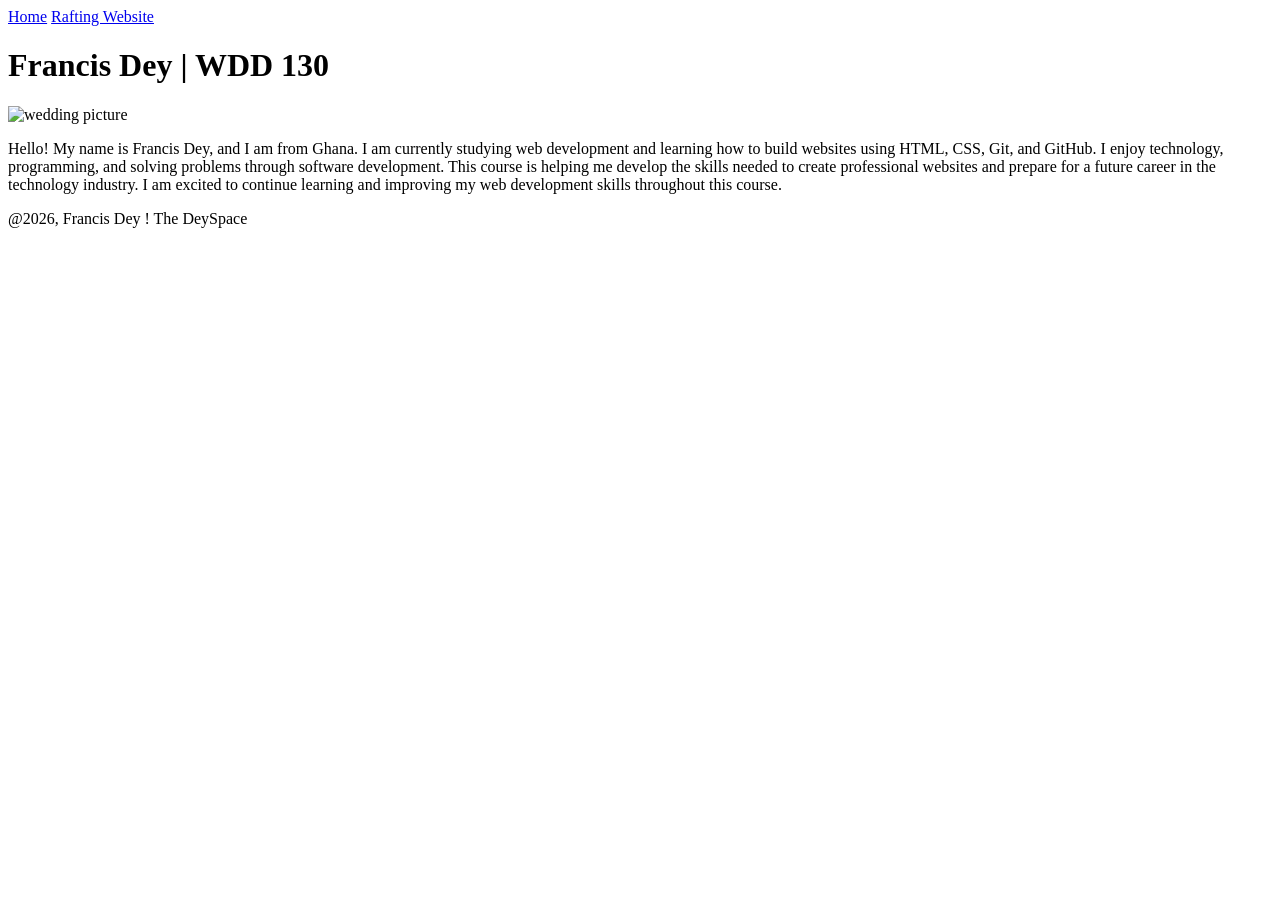
==== index.html @ 431b5c5b "wedding picture JPG to jpg" ====
<!DOCTYPE html>
<html lang="en">

<head>
    <meta charset="UTF-8">
    <meta name="viewport" content="width=device-width, initial-scale=1.0">
    <title>Francis Dey | WDD 130 </title>
</head>

<body>
    <header>
        <nav>
            <a href="#">Home</a>
            <a href="#">Rafting Website</a>
        </nav>
    </header>

    <main>
        <h1>Francis Dey | WDD 130</h1>

        <img src="./images/wedding.jpg" alt="wedding picture" width='200' ;>

        <p>Hello! My name is Francis Dey, and I am from Ghana. I am currently studying web
            development and
            learning how to build websites using HTML, CSS, Git, and GitHub. I enjoy technology,
            programming,
            and solving problems through software development. This course is helping me develop the
            skills
            needed to create professional websites and prepare for a future career in the technology
            industry. I
            am excited to continue learning and improving my web development skills throughout this
            course.
        </p>
    </main>

    <footer>
        <p>@2026, Francis Dey ! The DeySpace</p>
    </footer>
</body>

</html>
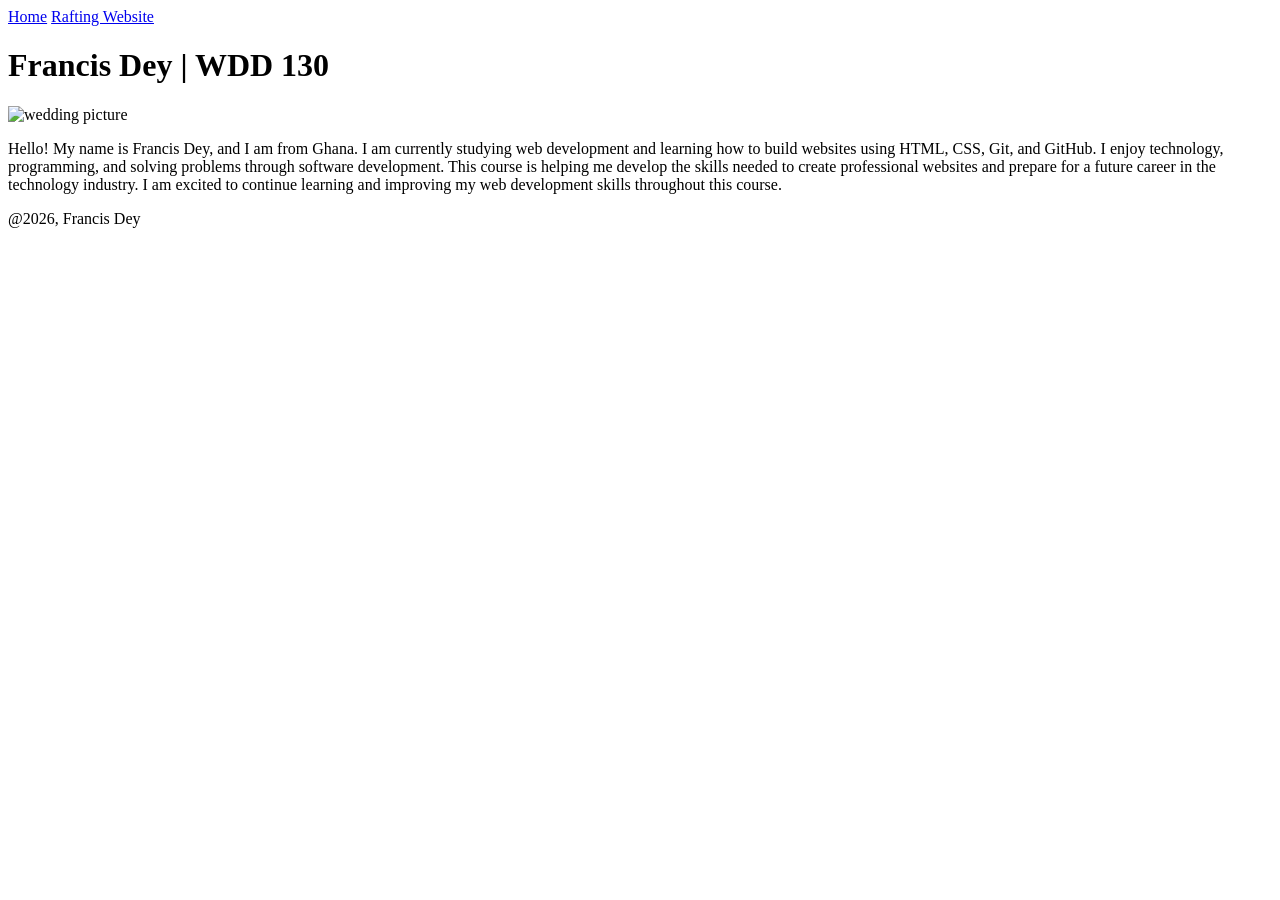
==== commit aa9655b9: "issue from Page Audit fixed" ====
--- a/index.html
+++ b/index.html
@@ -11,14 +11,14 @@
     <header>
         <nav>
             <a href="#">Home</a>
-            <a href="#">Rafting Website</a>
+            <a href="wwr">Rafting Website</a>
         </nav>
     </header>
 
     <main>
         <h1>Francis Dey | WDD 130</h1>
 
-        <img src="./images/wedding.jpg" alt="wedding picture" width='200' ;>
+        <img src="./profile/wedding.jpg" alt="wedding picture" width='200'>
 
         <p>Hello! My name is Francis Dey, and I am from Ghana. I am currently studying web
             development and
@@ -34,7 +34,7 @@
     </main>
 
     <footer>
-        <p>@2026, Francis Dey ! The DeySpace</p>
+        <p>@2026, Francis Dey</p>
     </footer>
 </body>
 
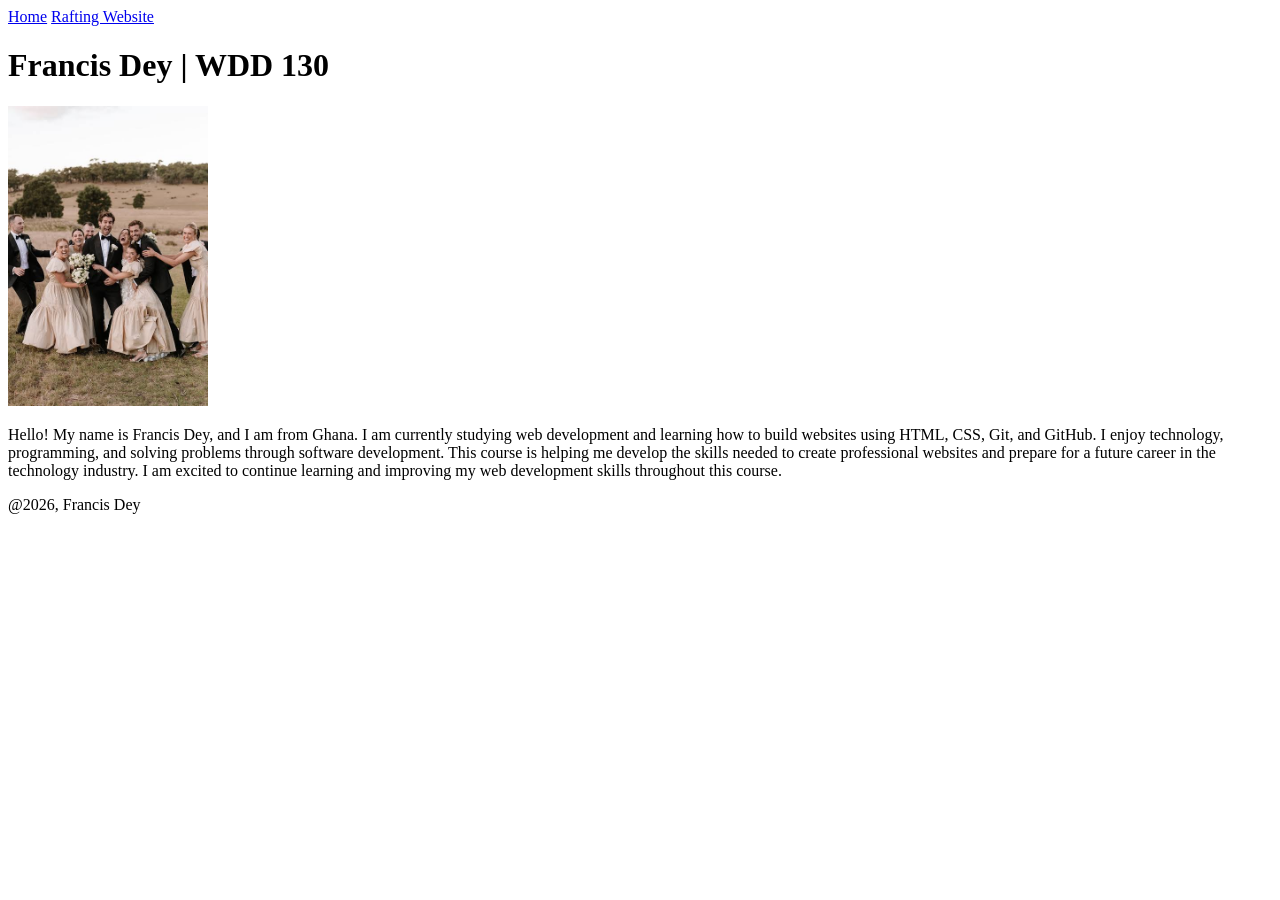
==== commit 370161fc: "profile image chaned" ====
--- a/index.html
+++ b/index.html
@@ -18,7 +18,7 @@
     <main>
         <h1>Francis Dey | WDD 130</h1>
 
-        <img src="./profile/wedding.jpg" alt="wedding picture" width='200'>
+        <img src="./images/profile.jpg" alt="wedding picture" width='200'>
 
         <p>Hello! My name is Francis Dey, and I am from Ghana. I am currently studying web
             development and
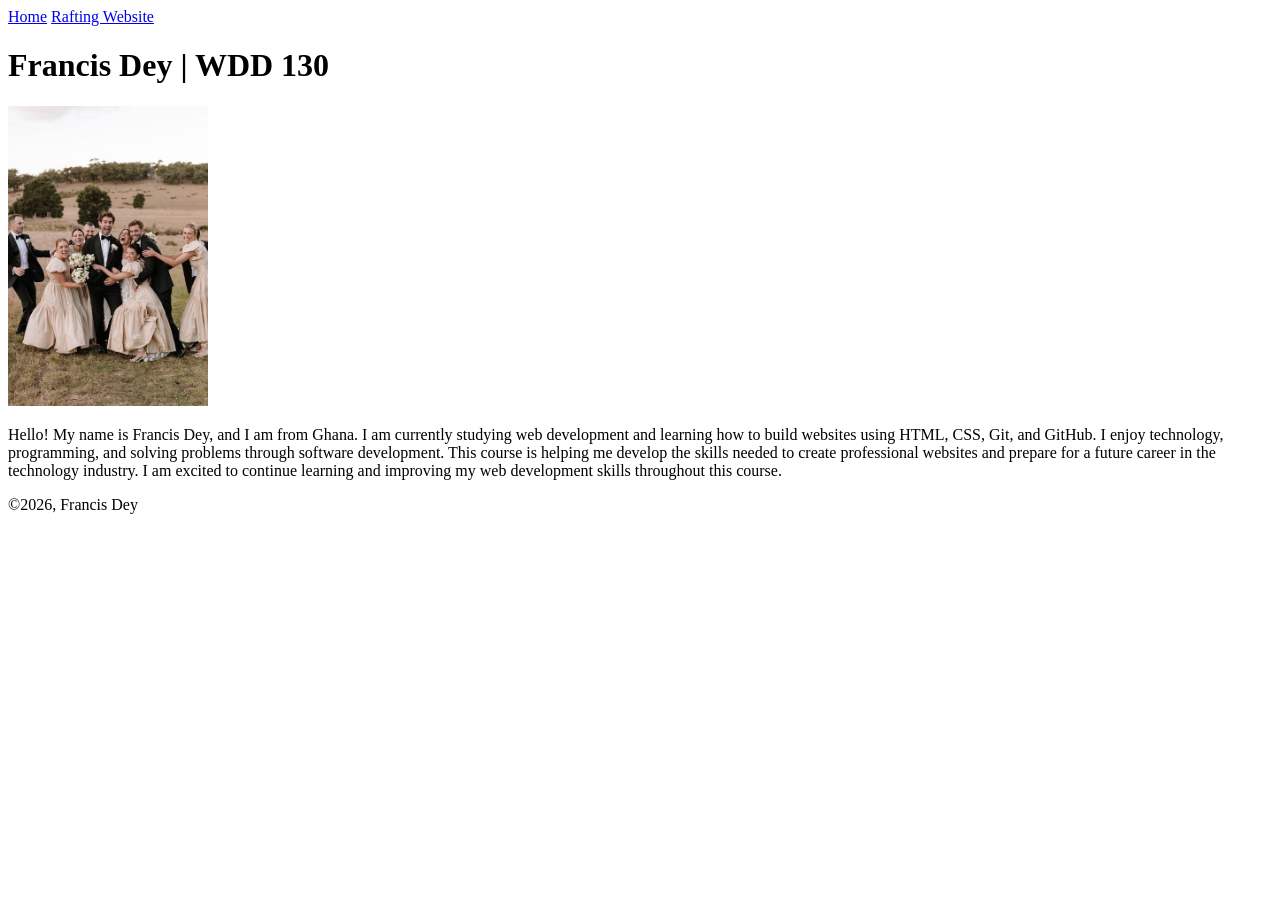
==== commit c487e399: "added © to the footer" ====
--- a/index.html
+++ b/index.html
@@ -11,7 +11,7 @@
     <header>
         <nav>
             <a href="#">Home</a>
-            <a href="wwr">Rafting Website</a>
+            <a href="wwr/">Rafting Website</a>
         </nav>
     </header>
 
@@ -34,7 +34,7 @@
     </main>
 
     <footer>
-        <p>@2026, Francis Dey</p>
+        <p>©2026, Francis Dey</p>
     </footer>
 </body>
 
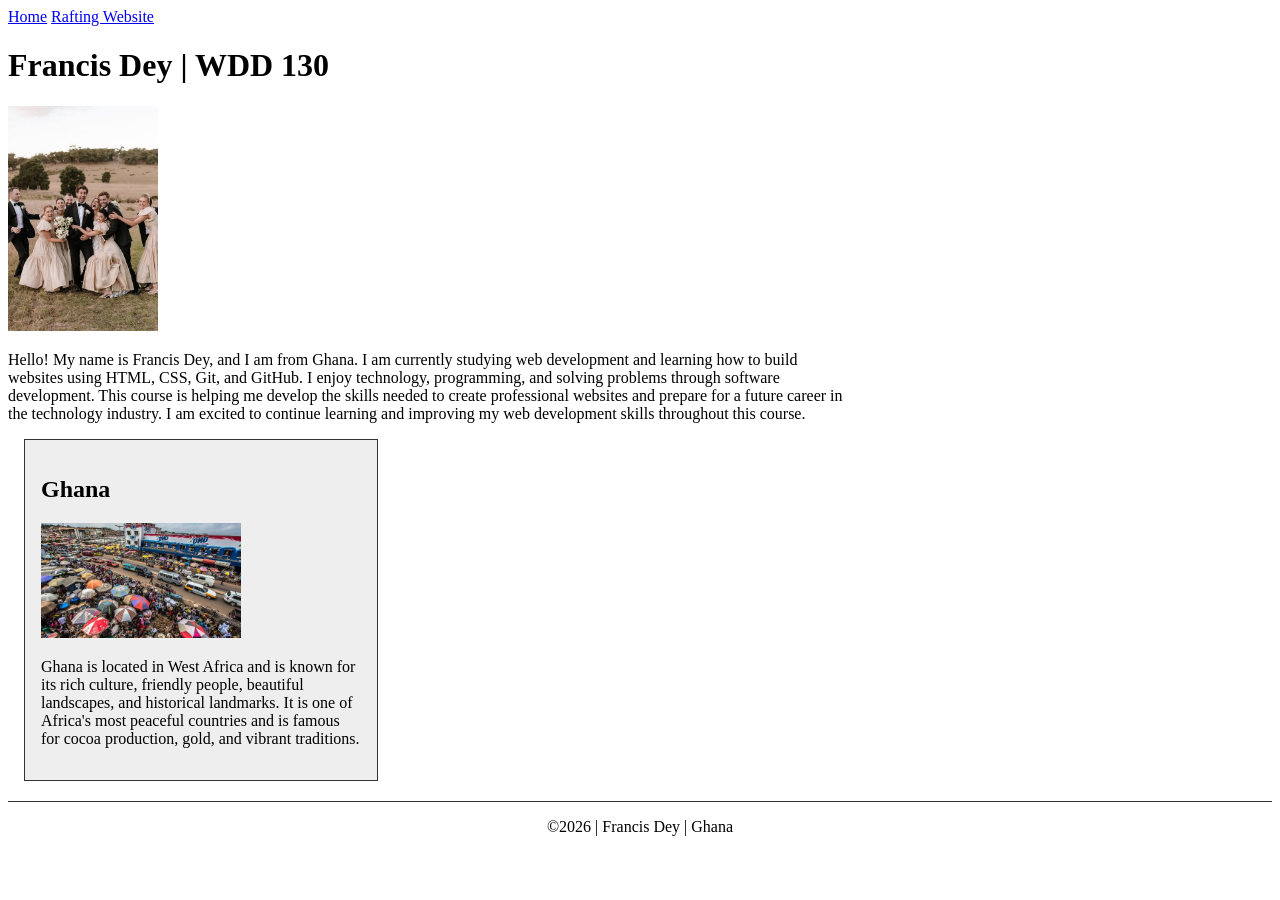
==== commit 70ce6141: "week 2 checking for errors" ====
--- a/index.html
+++ b/index.html
@@ -4,7 +4,13 @@
 <head>
     <meta charset="UTF-8">
     <meta name="viewport" content="width=device-width, initial-scale=1.0">
-    <title>Francis Dey | WDD 130 </title>
+    <title>Francis Dey | WDD 130</title>
+
+    <meta name="description"
+      content="Francis Dey's WDD 130 course home page showcasing web development learning, HTML, CSS, Git, and GitHub projects.">
+    <meta name="author" content="Francis Dey">
+
+    <link rel="stylesheet" href="/styles/styles.css">
 </head>
 
 <body>
@@ -18,23 +24,32 @@
     <main>
         <h1>Francis Dey | WDD 130</h1>
 
-        <img src="./images/profile.jpg" alt="wedding picture" width='200'>
+        <img src="images/profile.jpg" alt="Francis Dey" width="200">
 
-        <p>Hello! My name is Francis Dey, and I am from Ghana. I am currently studying web
-            development and
-            learning how to build websites using HTML, CSS, Git, and GitHub. I enjoy technology,
-            programming,
-            and solving problems through software development. This course is helping me develop the
-            skills
-            needed to create professional websites and prepare for a future career in the technology
-            industry. I
-            am excited to continue learning and improving my web development skills throughout this
-            course.
+        <p>
+            Hello! My name is Francis Dey, and I am from Ghana. I am currently studying web
+            development and learning how to build websites using HTML, CSS, Git, and GitHub.
+            I enjoy technology, programming, and solving problems through software development.
+            This course is helping me develop the skills needed to create professional websites
+            and prepare for a future career in the technology industry. I am excited to continue
+            learning and improving my web development skills throughout this course.
         </p>
     </main>
 
+    <aside>
+        <h2>Ghana</h2>
+
+        <img src="/images/kumasi.jpg" alt="A view of Ghana">
+
+        <p>
+            Ghana is located in West Africa and is known for its rich culture, friendly people,
+            beautiful landscapes, and historical landmarks. It is one of Africa's most peaceful
+            countries and is famous for cocoa production, gold, and vibrant traditions.
+        </p>
+    </aside>
+
     <footer>
-        <p>©2026, Francis Dey</p>
+        <p>&copy;2026 | Francis Dey | Ghana</p>
     </footer>
 </body>
 
--- a/styles/styles.css
+++ b/styles/styles.css
@@ -0,0 +1,32 @@
+main {
+    max-width: 840px;
+}
+
+main img {
+    width: 150px;
+    height: auto;
+}
+
+p {
+    padding: 0;
+}
+
+aside {
+    width: 20rem;
+    margin: 1rem;
+    border: 1px solid #333;
+    padding: 1rem;
+    background-color: #eeeeee;
+    color: #000;
+}
+
+aside img {
+    width: 200px;
+    height: auto;
+}
+
+footer {
+    margin-top: 20px;
+    border-top: 1px solid #333;
+    text-align: center;
+}
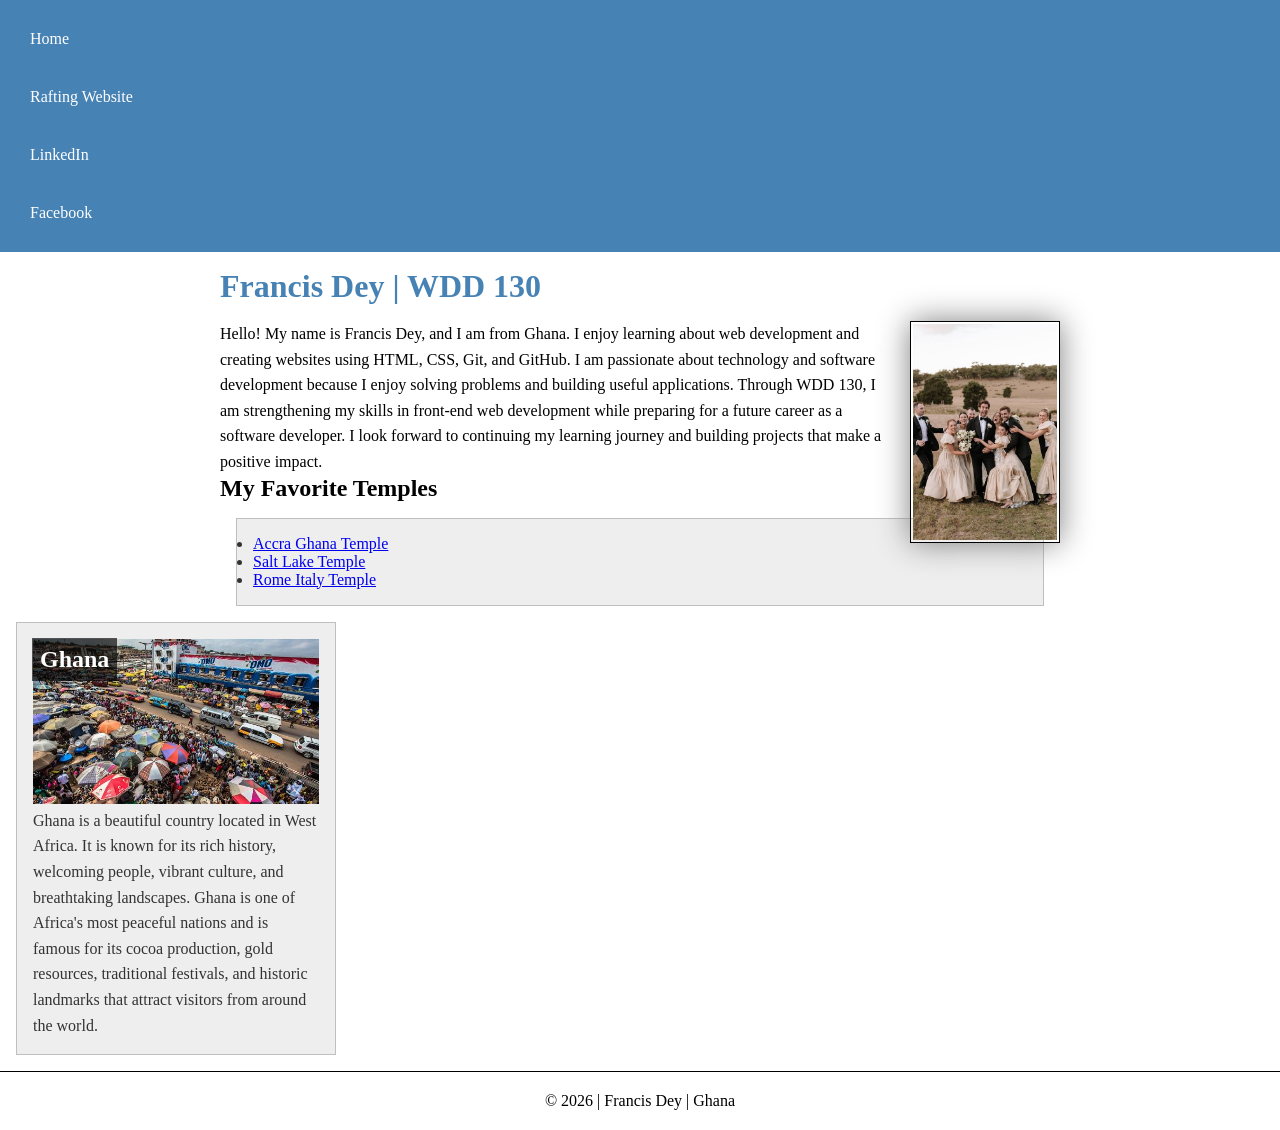
==== commit a08fb24d: "about page created" ====
--- a/index.html
+++ b/index.html
@@ -7,50 +7,81 @@
     <title>Francis Dey | WDD 130</title>
 
     <meta name="description"
-      content="Francis Dey's WDD 130 course home page showcasing web development learning, HTML, CSS, Git, and GitHub projects.">
+      content="Francis Dey's WDD 130 course home page showcasing web development learning, HTML, CSS, Git, GitHub, and personal projects.">
     <meta name="author" content="Francis Dey">
 
-    <link rel="stylesheet" href="/styles/styles.css">
+    <link rel="stylesheet" href="styles/styles.css">
 </head>
 
 <body>
+
     <header>
         <nav>
             <a href="#">Home</a>
             <a href="wwr/">Rafting Website</a>
+            <a href="https://linkedin.com" target="_blank" rel="noopener noreferrer">LinkedIn</a>
+            <a href="https://facebook.com" target="_blank" rel="noopener noreferrer">Facebook</a>
         </nav>
     </header>
 
     <main>
         <h1>Francis Dey | WDD 130</h1>
 
-        <img src="images/profile.jpg" alt="Francis Dey" width="200">
+        <img src="images/profile.jpg" alt="Portrait of Francis Dey" width="200">
 
         <p>
-            Hello! My name is Francis Dey, and I am from Ghana. I am currently studying web
-            development and learning how to build websites using HTML, CSS, Git, and GitHub.
-            I enjoy technology, programming, and solving problems through software development.
-            This course is helping me develop the skills needed to create professional websites
-            and prepare for a future career in the technology industry. I am excited to continue
-            learning and improving my web development skills throughout this course.
+            Hello! My name is Francis Dey, and I am from Ghana. I enjoy learning about web
+            development and creating websites using HTML, CSS, Git, and GitHub. I am passionate
+            about technology and software development because I enjoy solving problems and building
+            useful applications. Through WDD 130, I am strengthening my skills in front-end web
+            development while preparing for a future career as a software developer. I look forward
+            to continuing my learning journey and building projects that make a positive impact.
         </p>
+
+        <h2>My Favorite Temples</h2>
+
+        <ul class="box">
+            <li>
+                <a href="https://www.churchofjesuschrist.org/temples/details/accra-ghana-temple"
+                  target="_blank" rel="noopener noreferrer">
+                    Accra Ghana Temple
+                </a>
+            </li>
+
+            <li>
+                <a href="https://www.churchofjesuschrist.org/temples/details/salt-lake-temple"
+                  target="_blank" rel="noopener noreferrer">
+                    Salt Lake Temple
+                </a>
+            </li>
+
+            <li>
+                <a href="https://www.churchofjesuschrist.org/temples/details/rome-italy-temple"
+                  target="_blank" rel="noopener noreferrer">
+                    Rome Italy Temple
+                </a>
+            </li>
+        </ul>
     </main>
 
-    <aside>
+    <aside class="box">
         <h2>Ghana</h2>
 
-        <img src="/images/kumasi.jpg" alt="A view of Ghana">
+        <img src="images/kumasi.jpg" alt="Scenic view of Kumasi, Ghana">
 
         <p>
-            Ghana is located in West Africa and is known for its rich culture, friendly people,
-            beautiful landscapes, and historical landmarks. It is one of Africa's most peaceful
-            countries and is famous for cocoa production, gold, and vibrant traditions.
+            Ghana is a beautiful country located in West Africa. It is known for its rich history,
+            welcoming people, vibrant culture, and breathtaking landscapes. Ghana is one of Africa's
+            most peaceful nations and is famous for its cocoa production, gold resources,
+            traditional
+            festivals, and historic landmarks that attract visitors from around the world.
         </p>
     </aside>
 
     <footer>
-        <p>&copy;2026 | Francis Dey | Ghana</p>
+        <p>&copy; 2026 | Francis Dey | Ghana</p>
     </footer>
+
 </body>
 
 </html>
--- a/styles/styles.css
+++ b/styles/styles.css
@@ -1,32 +1,89 @@
+/* Universal Selector */
+* {
+    margin: 0;
+    padding: 0;
+    box-sizing: border-box;
+}
+
+/* Navigation */
+nav {
+    background-color: steelblue;
+    padding: 10px;
+}
+
+nav a {
+    color: white;
+    display: block;
+    padding: 20px;
+    text-decoration: none;
+}
+
+nav a:hover {
+    background-color: #2d6f9f;
+}
+
+/* Main Content */
 main {
     max-width: 840px;
+    margin: 0 auto;
+}
+
+h1 {
+    color: steelblue;
+    margin: 1rem 0;
 }
 
 main img {
+    float: right;
     width: 150px;
     height: auto;
+    margin: 0 0 1rem 1rem;
+    border: 1px solid black;
+    padding: 2px;
+    box-shadow: 0 0 30px gray;
 }
 
 p {
     padding: 0;
+    line-height: 1.6;
 }
 
+/* Aside */
 aside {
+    position: relative;
     width: 20rem;
-    margin: 1rem;
-    border: 1px solid #333;
-    padding: 1rem;
-    background-color: #eeeeee;
-    color: #000;
+}
+
+aside h2 {
+    position: absolute;
+    top: 15px;
+    left: 15px;
+    color: white;
+    background-color: rgba(0, 0, 0, 0.65);
+    padding: 0.5rem;
 }
 
 aside img {
-    width: 200px;
+    width: 100%;
     height: auto;
 }
 
+/* Footer */
 footer {
-    margin-top: 20px;
-    border-top: 1px solid #333;
+    margin-top: 15px;
+    border-top: 1px solid #000;
     text-align: center;
+    padding: 1rem;
+}
+
+/* ==========================
+   Class Selectors
+========================== */
+
+.box {
+    margin: 1rem;
+    border: 1px solid rgb(0 0 0 / 0.2);
+    padding: 1rem;
+    background-color: #eeeeee;
+    color: #333;
 }
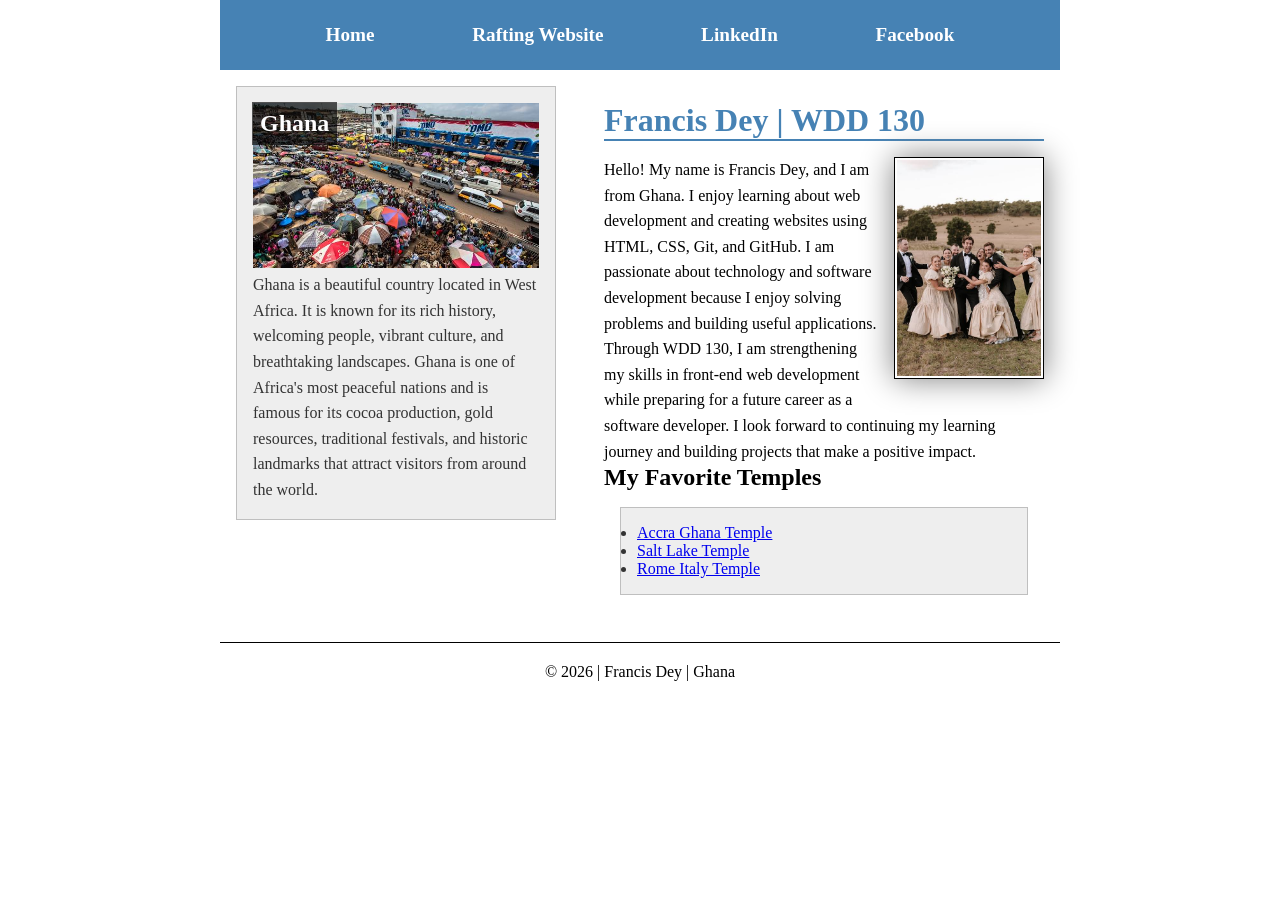
==== commit 382db40d: "done with week 4 try and catch" ====
--- a/index.html
+++ b/index.html
@@ -24,59 +24,65 @@
         </nav>
     </header>
 
-    <main>
-        <h1>Francis Dey | WDD 130</h1>
+    <div class="grid">
+        <main>
+            <h1>Francis Dey | WDD 130</h1>
 
-        <img src="images/profile.jpg" alt="Portrait of Francis Dey" width="200">
+            <img src="images/profile.jpg" alt="Portrait of Francis Dey" width="200">
 
-        <p>
-            Hello! My name is Francis Dey, and I am from Ghana. I enjoy learning about web
-            development and creating websites using HTML, CSS, Git, and GitHub. I am passionate
-            about technology and software development because I enjoy solving problems and building
-            useful applications. Through WDD 130, I am strengthening my skills in front-end web
-            development while preparing for a future career as a software developer. I look forward
-            to continuing my learning journey and building projects that make a positive impact.
-        </p>
+            <p>
+                Hello! My name is Francis Dey, and I am from Ghana. I enjoy learning about web
+                development and creating websites using HTML, CSS, Git, and GitHub. I am passionate
+                about technology and software development because I enjoy solving problems and
+                building
+                useful applications. Through WDD 130, I am strengthening my skills in front-end web
+                development while preparing for a future career as a software developer. I look
+                forward
+                to continuing my learning journey and building projects that make a positive impact.
+            </p>
 
-        <h2>My Favorite Temples</h2>
+            <h2>My Favorite Temples</h2>
 
-        <ul class="box">
-            <li>
-                <a href="https://www.churchofjesuschrist.org/temples/details/accra-ghana-temple"
-                  target="_blank" rel="noopener noreferrer">
-                    Accra Ghana Temple
-                </a>
-            </li>
+            <ul class="box">
+                <li>
+                    <a href="https://www.churchofjesuschrist.org/temples/details/accra-ghana-temple"
+                      target="_blank" rel="noopener noreferrer">
+                        Accra Ghana Temple
+                    </a>
+                </li>
 
-            <li>
-                <a href="https://www.churchofjesuschrist.org/temples/details/salt-lake-temple"
-                  target="_blank" rel="noopener noreferrer">
-                    Salt Lake Temple
-                </a>
-            </li>
+                <li>
+                    <a href="https://www.churchofjesuschrist.org/temples/details/salt-lake-temple"
+                      target="_blank" rel="noopener noreferrer">
+                        Salt Lake Temple
+                    </a>
+                </li>
 
-            <li>
-                <a href="https://www.churchofjesuschrist.org/temples/details/rome-italy-temple"
-                  target="_blank" rel="noopener noreferrer">
-                    Rome Italy Temple
-                </a>
-            </li>
-        </ul>
-    </main>
+                <li>
+                    <a href="https://www.churchofjesuschrist.org/temples/details/rome-italy-temple"
+                      target="_blank" rel="noopener noreferrer">
+                        Rome Italy Temple
+                    </a>
+                </li>
+            </ul>
+        </main>
 
-    <aside class="box">
-        <h2>Ghana</h2>
+        <aside class="box">
+            <h2>Ghana</h2>
 
-        <img src="images/kumasi.jpg" alt="Scenic view of Kumasi, Ghana">
+            <img src="images/kumasi.jpg" alt="Scenic view of Kumasi, Ghana">
 
-        <p>
-            Ghana is a beautiful country located in West Africa. It is known for its rich history,
-            welcoming people, vibrant culture, and breathtaking landscapes. Ghana is one of Africa's
-            most peaceful nations and is famous for its cocoa production, gold resources,
-            traditional
-            festivals, and historic landmarks that attract visitors from around the world.
-        </p>
-    </aside>
+            <p>
+                Ghana is a beautiful country located in West Africa. It is known for its rich
+                history,
+                welcoming people, vibrant culture, and breathtaking landscapes. Ghana is one of
+                Africa's
+                most peaceful nations and is famous for its cocoa production, gold resources,
+                traditional festivals, and historic landmarks that attract visitors from around the
+                world.
+            </p>
+        </aside>
+    </div>
 
     <footer>
         <p>&copy; 2026 | Francis Dey | Ghana</p>
--- a/styles/styles.css
+++ b/styles/styles.css
@@ -1,3 +1,13 @@
+:root {
+    --primary-color: #005f73;
+    --secondary-color: #0a9396;
+    --accent1-color: #001219;
+    --accent2-color: #ee9b00;
+
+    --heading-font: Georgia, serif;
+    --body-font: Arial, sans-serif;
+}
+
 /* Universal Selector */
 * {
     margin: 0;
@@ -5,32 +15,54 @@
     box-sizing: border-box;
 }
 
+/* Header, Grid and Footer */
+header,
+.grid,
+footer {
+    max-width: 840px;
+    margin: 0 auto;
+}
+
 /* Navigation */
 nav {
     background-color: steelblue;
-    padding: 10px;
+    padding: 1rem;
+    display: flex;
+    justify-content: space-evenly;
+    align-items: center;
 }
 
 nav a {
+    display: block;
+    padding: 0.5rem;
+    text-decoration: none;
+    font-size: 1.2rem;
+    font-weight: 700;
     color: white;
-    display: block;
-    padding: 20px;
-    text-decoration: none;
 }
 
 nav a:hover {
     background-color: #2d6f9f;
 }
 
-/* Main Content */
+/* Grid Layout */
+.grid {
+    display: grid;
+    grid-template-columns: 1fr 3fr;
+    gap: 1rem;
+    align-items: start;
+}
+
+/* Main */
 main {
-    max-width: 840px;
-    margin: 0 auto;
+    grid-column: 2 / 3;
+    margin: 1rem;
 }
 
 h1 {
     color: steelblue;
     margin: 1rem 0;
+    border-bottom: 2px solid steelblue;
 }
 
 main img {
@@ -50,8 +82,10 @@
 
 /* Aside */
 aside {
+    width: 20rem;
     position: relative;
-    width: 20rem;
+    grid-column: 1 / 2;
+    grid-row: 1 / 2;
 }
 
 aside h2 {
@@ -76,13 +110,10 @@
     padding: 1rem;
 }
 
-/* ==========================
-   Class Selectors
-========================== */
-
+/* Box Class */
 .box {
     margin: 1rem;
-    border: 1px solid rgb(0 0 0 / 0.2);
+    border: 1px solid rgb(0 0 0 / 20%);
     padding: 1rem;
     background-color: #eeeeee;
     color: #333;
